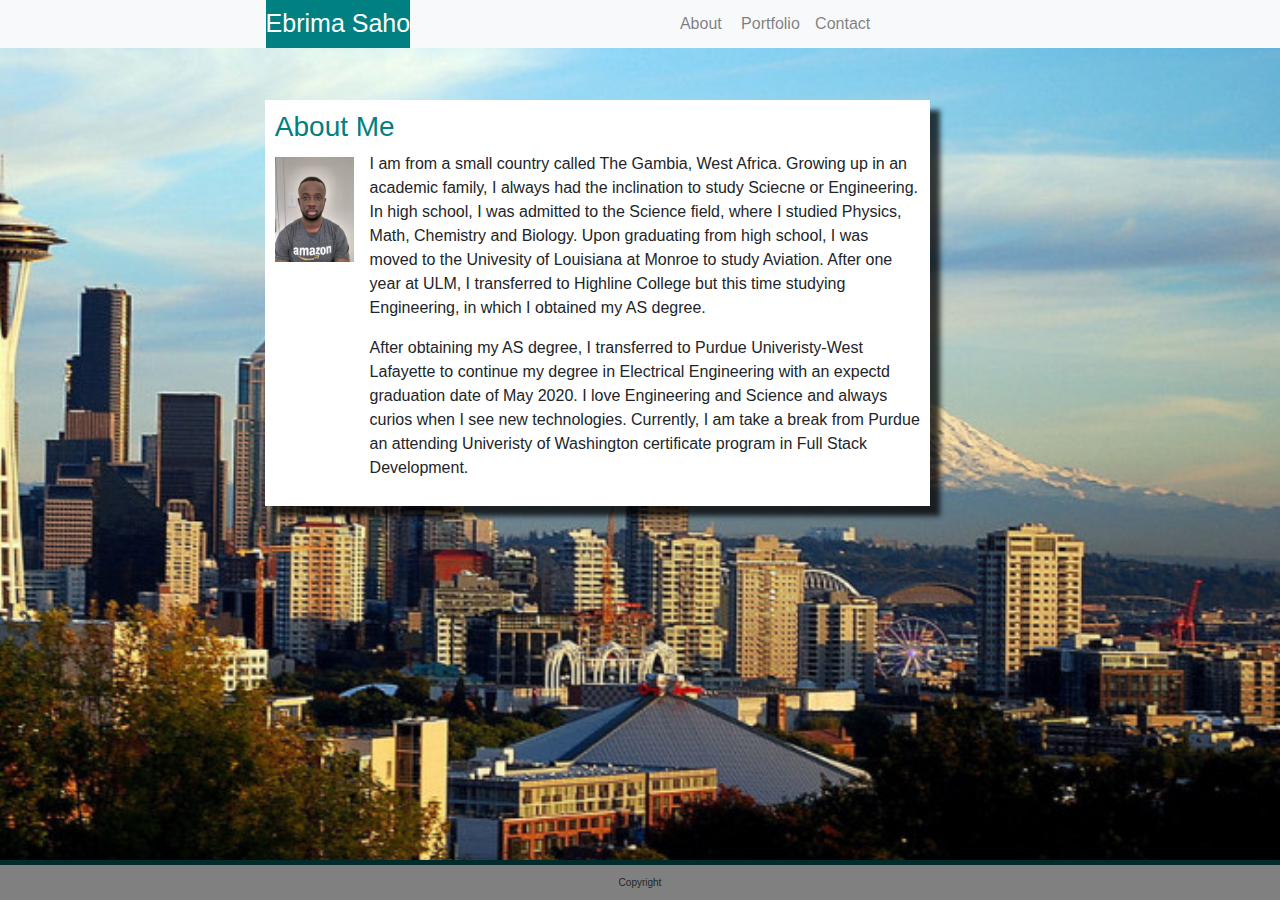
==== index.html @ 7917bdb2 "fixed id mismatching" ====
<!DOCTYPE html>
<html lang="en">

<head>
  <meta charset="UTF-8">
  <meta name="viewport" content="width=device-width, initial-scale=1.0">
  <meta http-equiv="X-UA-Compatible" content="ie=edge">
  <title>Document</title>
  <!--importing bootstrap link-->
  <link rel="stylesheet" href="https://stackpath.bootstrapcdn.com/bootstrap/4.3.1/css/bootstrap.min.css"
    integrity="sha384-ggOyR0iXCbMQv3Xipma34MD+dH/1fQ784/j6cY/iJTQUOhcWr7x9JvoRxT2MZw1T" crossorigin="anonymous">
  <script src="https://code.jquery.com/jquery-3.3.1.slim.min.js"
    integrity="sha384-q8i/X+965DzO0rT7abK41JStQIAqVgRVzpbzo5smXKp4YfRvH+8abtTE1Pi6jizo"
    crossorigin="anonymous"></script>
  <script src="https://cdnjs.cloudflare.com/ajax/libs/popper.js/1.14.7/umd/popper.min.js"
    integrity="sha384-UO2eT0CpHqdSJQ6hJty5KVphtPhzWj9WO1clHTMGa3JDZwrnQq4sF86dIHNDz0W1"
    crossorigin="anonymous"></script>
  <script src="https://stackpath.bootstrapcdn.com/bootstrap/4.3.1/js/bootstrap.min.js"
    integrity="sha384-JjSmVgyd0p3pXB1rRibZUAYoIIy6OrQ6VrjIEaFf/nJGzIxFDsf4x0xIM+B07jRM"
    crossorigin="anonymous"></script>
  <link rel="stylesheet" type="text/css" href="assets/css/styles.css">
</head>

<body>
  
  <!--<div id="wrapper" style="padding-top:0">-->
  <nav id="mynav" class="navbar header-top fixed-top navbar-expand-lg  navbar-light bg-light">
    <!--<span class="navbar-toggler-icon leftmenutrigger"></span>-->
    <a class="navbar-brand" id="animate" href="#">Ebrima Saho</a>
    <button class="navbar-toggler" type="button" data-toggle="collapse" data-target="#navbarText"
      aria-controls="navbarText" aria-expanded="false" aria-label="Toggle navigation">
      <span class="navbar-toggler-icon"></span>
    </button>
    <div class="collapse navbar-collapse" id="navbarText">

      <ul class="navbar-nav ml-md-auto d-md-flex">
        <li class="nav-item">
          <a class="nav-link" href="index.html">About
            <span class="sr-only">(current)</span>
          </a>
        </li>
        <li class="nav-item">
          <a class="nav-link" href="portfolio.html">Portfolio</a>
        </li>
        <li class="nav-item">
          <a class="nav-link" href="contact.html">Contact</a>
        </li>
      </ul>
    </div>
  </nav>
  <div class="container-fluid" id="container">
    <div class="row" id="aboutrow">
      <!--<div class="col-md-8" style="background-color:white"> -->
      <!--<img src="port.jpg" class="img-fluid" alt="Responsive image">-->
      <!--<div class="content-heading"><h3>About Me </h3><img src="port.jpg"/></div>
          <p>I was born in the smallest country on mainland Africa called The Gambia. Growing up in an academic family, I always had the inclination to study Sciecne or Engineering. In  high school, I was admitted to the Science field, where I studies Physics, Math, Chemistry and Biology. Upon graduating from high school, I was moved to the Univesity of Louisiana at Monroe to study Aviation. After one year at ULM, I transferred to Highline College but this time studying Engineering, in which I obtained my AS degree. </p>
           After obtaining my AS degree, I transferred to Purdue Univeristy-West Lafayette to continue my degree in Electrical Engineering with an expectd graduation date of May 2020. I love Engineering and Science and always curios when I see new technologies. Currently, I am take a break from Purdue an attending Univeristy of Washington certificate program in Full Stack Development. </p>
          </div>-->
      <h3 class="mt-0">About Me</h3>
      <div class="media">

        <img class="mr-3" src="assets/images/port.jpg" alt="Generic placeholder image">
        <div class="media-body" id="mediaBody">
         <p>I am from a small country called The Gambia, West Africa. Growing up in an academic family, I
          always had the inclination to study Sciecne or Engineering. In high school, I was admitted to the Science
          field, where I studied Physics, Math, Chemistry and Biology. Upon graduating from high school, I was moved to
          the Univesity of Louisiana at Monroe to study Aviation. After one year at ULM, I transferred to Highline
          College but this time studying Engineering, in which I obtained my AS degree. </p>
          <p>After obtaining my AS degree, I transferred to Purdue Univeristy-West Lafayette to continue my degree in
          Electrical Engineering with an expectd graduation date of May 2020. I love Engineering and Science and always
          curios when I see new technologies. Currently, I am take a break from Purdue an attending Univeristy of
          Washington certificate program in Full Stack Development.</p>
        </div>
      </div>
    </div>

  </div>

</body>
<footer>
  Copyright
</footer>

</html>
---- assets/css/styles.css ----
.navbar {
    position: absolute;
    background-color: white;
    border-bottom: inline;
    padding-bottom: 0;
    width:100%;
    top:0;
}
#mynav {
    padding-top:0 !important;
    
}
.wrapper{
    color:white;
}
#animate{
    background-color:teal;;
    color:white;
    font-size: 25px
}

a {
    left:0px;
    margin-left:20%;
    color:white  

}

.navbar{
    background-color:teal;   
}
#navbarText{
    margin-right:400px;
}

 body{
     /* background-color:lightgray; */
        background-image: url('seattleTwo.jpg');
      
        background-repeat: no-repeat;
        width:100%;
        -webkit-background-size: cover;
        -moz-background-size: cover;
        -o-background-size: cover;
        background-position: 100% top;
        background-attachment: fixed;
        animation: example 5s infinite; 
        animation-delay: 5s;  
        animation-direction: alternate; 
       
        
   }
   @keyframes example {
       from {background-image: url('seattleTwo.jpg')}
       to {background-image: url('globe.jpg');}
   }
   /* @keyframes example {
       from {background-image: url('seattle.jpg')}
        to {background-image: url('amzn.jpg');}
     } */
     
 #container{
    margin-top:100px;
    /* New changes below  */
    margin-left:20.3%;
    width:52%;
    -webkit-box-shadow: 10px 10px 5px 0px rgba(0,0,0,0.75);
    -moz-box-shadow: 10px 10px 5px 0px rgba(0,0,0,0.75);
    box-shadow: 10px 10px 5px 0px rgba(0,0,0,0.75);
   
 }
 .row{
  margin-left:20%;
 }

 img{
     widows: 110px;
     height:110px;
     padding-top:5px; 
 }
 h3{
     color:teal;
 }
 p {
     /* float:right; */
     float:right;
     width:auto;
 }
 footer {
    position:fixed;
    background-color: gray;
    width: 100%;
    padding:10px;
    bottom: 0;
    left: 0;
    text-align: center;
    font-size: 10px;
    border-top-style: inset;
    border-top-width: 5px;
    border-top-color:teal;

 }
 #mediaBody{
    width:100%;
   }
   
 .portcontainer {
     margin-top:100px;
     background-color: white;
     padding:10px;
     width:52%;
     position: absolute;
     margin-left:20.3%;
     margin-right:10%;
     margin-bottom:15px;
     -webkit-box-shadow: 10px 10px 5px 0px rgba(0,0,0,0.75);
    -moz-box-shadow: 10px 10px 5px 0px rgba(0,0,0,0.75);
    box-shadow: 10px 10px 5px 0px rgba(0,0,0,0.75);
    
 }
 .contactinfo{
    margin-top:100px;
     background-color: white;
     padding:10px;
     width:52%;
     position: absolute;
     margin-left:20.3%;
     margin-right:10%;
     margin-bottom:15px;
     -webkit-box-shadow: 10px 10px 5px 0px rgba(0,0,0,0.75);
    -moz-box-shadow: 10px 10px 5px 0px rgba(0,0,0,0.75);
    box-shadow: 10px 10px 5px 0px rgba(0,0,0,0.75);
   
     
}
 .projdiv{
    position: relative;
    width: 140px;
    margin-bottom:20px;
    -webkit-box-shadow: 10px 10px 5px 0px rgba(0,0,0,0.75);
    -moz-box-shadow: 10px 10px 5px 0px rgba(0,0,0,0.75);
    box-shadow: 10px 10px 5px 0px rgba(0,0,0,0.75); 
 }
 .firstWriting{
    position: absolute;
    text-align: center;
    bottom:0;
    left:0;
    color:white;
    background-color: teal;
    width:100%;
    height:40px;
}
.secwriting{
    position: absolute;
    text-align: center;
    bottom:0;
    left:0;
    color:white;
    background-color: teal;
    width:100%;
    height:40px;
}
.thirdwriting{
    position: absolute;
    text-align: center;
    bottom:0;
    left:0;
    color:white;
    background-color: teal;
    width:100%;
    height:40px;
}
 
.forthwriting{
    position: absolute;
    text-align: center;
    bottom:0;
    left:0;
    color:white;
    background-color: teal;
    width:100%;
    height:40px;  
}
.fifthwriting{
    position: absolute;
    text-align: center;
    bottom:0;
    left:0;
    color:white;
    background-color: teal;
    width:100%;
    height:40px;
}
    .seventh{
    position: absolute;
    text-align: center;
    bottom:0;
    left:0;
    color:white;
    background-color: teal;
    width:100%;
    height:40px;
    }
    .eight{
    position: absolute;
    text-align: center;
    bottom:0;
    left:0;
    color:white;
    background-color: teal;
    width:100%;
    height:40px;
    }
    .nine{
        position: absolute;
        text-align: center;
        bottom:0;
        left:0;
        color:white;
        background-color: teal;
        width:100%;
        height:40px;
        }

.links{
    width:100%;
}
 #firstcol{
     margin-left:15px;
 }
 #seccol{
    margin-left:15px; 
 }

.imagesize{
    width:140px;
    height:140px;
}
.secondrow{
    margin-right:0;
    margin-top:0;
    position:relative;
}
#rowpic{
    background:white;
    margin-right:-20px;
    margin-left:-25px;
    margin-top:0%;
}
#portfoliopage{
    margin-top:0;
}
.contactdetails{
    width:auto;
    background-color: white;
}

.btn-primary{
    /*background-color: none;*/
    background-color: teal;
}
#aboutrow{
    padding:10px;
    width:52%;
    background-color: White;
    position: absolute;
    margin-left:-10px;
    margin-right:10%;
    -webkit-box-shadow: 10px 10px 5px 0px rgba(0,0,0,0.75);
    -moz-box-shadow: 10px 10px 5px 0px rgba(0,0,0,0.75);
    box-shadow: 10px 10px 5px 0px rgba(0,0,0,0.75);
}
.projdiv{
    margin-bottom:20px;
}
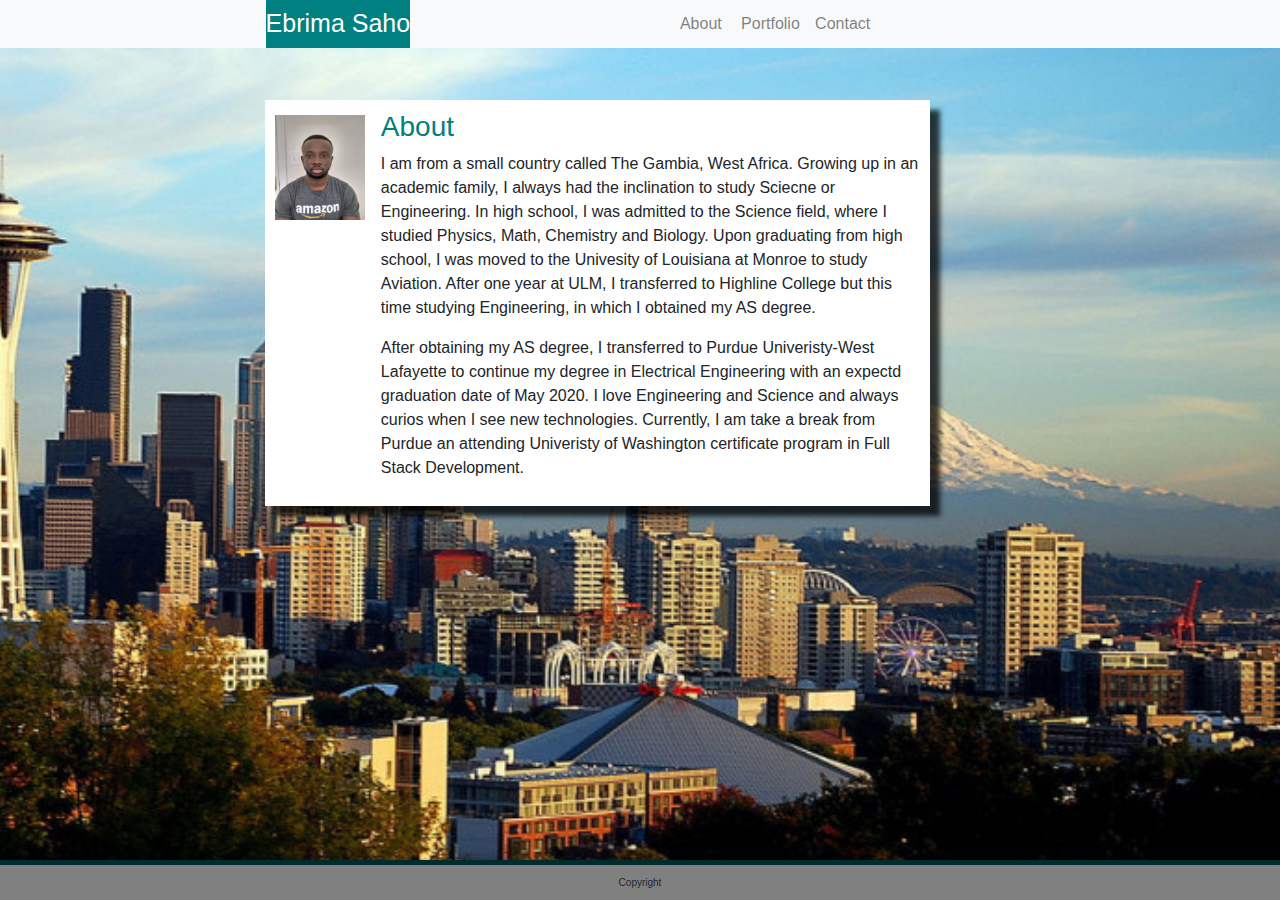
==== commit 550e473c: "changed media div in index.html" ====
--- a/index.html
+++ b/index.html
@@ -22,7 +22,7 @@
 </head>
 
 <body>
-  
+
   <!--<div id="wrapper" style="padding-top:0">-->
   <nav id="mynav" class="navbar header-top fixed-top navbar-expand-lg  navbar-light bg-light">
     <!--<span class="navbar-toggler-icon leftmenutrigger"></span>-->
@@ -50,28 +50,25 @@
   </nav>
   <div class="container-fluid" id="container">
     <div class="row" id="aboutrow">
-      <!--<div class="col-md-8" style="background-color:white"> -->
-      <!--<img src="port.jpg" class="img-fluid" alt="Responsive image">-->
-      <!--<div class="content-heading"><h3>About Me </h3><img src="port.jpg"/></div>
-          <p>I was born in the smallest country on mainland Africa called The Gambia. Growing up in an academic family, I always had the inclination to study Sciecne or Engineering. In  high school, I was admitted to the Science field, where I studies Physics, Math, Chemistry and Biology. Upon graduating from high school, I was moved to the Univesity of Louisiana at Monroe to study Aviation. After one year at ULM, I transferred to Highline College but this time studying Engineering, in which I obtained my AS degree. </p>
-           After obtaining my AS degree, I transferred to Purdue Univeristy-West Lafayette to continue my degree in Electrical Engineering with an expectd graduation date of May 2020. I love Engineering and Science and always curios when I see new technologies. Currently, I am take a break from Purdue an attending Univeristy of Washington certificate program in Full Stack Development. </p>
-          </div>-->
-      <h3 class="mt-0">About Me</h3>
       <div class="media">
-
-        <img class="mr-3" src="assets/images/port.jpg" alt="Generic placeholder image">
-        <div class="media-body" id="mediaBody">
-         <p>I am from a small country called The Gambia, West Africa. Growing up in an academic family, I
-          always had the inclination to study Sciecne or Engineering. In high school, I was admitted to the Science
-          field, where I studied Physics, Math, Chemistry and Biology. Upon graduating from high school, I was moved to
-          the Univesity of Louisiana at Monroe to study Aviation. After one year at ULM, I transferred to Highline
-          College but this time studying Engineering, in which I obtained my AS degree. </p>
+        <img class="align-self-start mr-3" src="assets/images/port.jpg">
+        <div class="media-body">
+          <h3 class="mt-0">About</h3>
+          <p>I am from a small country called The Gambia, West Africa. Growing up in an academic family, I
+            always had the inclination to study Sciecne or Engineering. In high school, I was admitted to the Science
+            field, where I studied Physics, Math, Chemistry and Biology. Upon graduating from high school, I was moved
+            to
+            the Univesity of Louisiana at Monroe to study Aviation. After one year at ULM, I transferred to Highline
+            College but this time studying Engineering, in which I obtained my AS degree.</p>
           <p>After obtaining my AS degree, I transferred to Purdue Univeristy-West Lafayette to continue my degree in
-          Electrical Engineering with an expectd graduation date of May 2020. I love Engineering and Science and always
-          curios when I see new technologies. Currently, I am take a break from Purdue an attending Univeristy of
-          Washington certificate program in Full Stack Development.</p>
+            Electrical Engineering with an expectd graduation date of May 2020. I love Engineering and Science and
+            always curios when I see new technologies. Currently, I am take a break from Purdue an attending Univeristy
+            of
+            Washington certificate program in Full Stack Development.</p>
         </div>
       </div>
+
+
     </div>
 
   </div>
--- a/assets/css/styles.css
+++ b/assets/css/styles.css
@@ -74,7 +74,7 @@
  }
 
  img{
-     widows: 110px;
+     width: 90px;
      height:110px;
      padding-top:5px; 
  }
@@ -82,9 +82,10 @@
      color:teal;
  }
  p {
-     /* float:right; */
+     
      float:right;
-     width:auto;
+     width:100%;
+     font-size: auto;
  }
  footer {
     position:fixed;
@@ -102,6 +103,7 @@
  }
  #mediaBody{
     width:100%;
+    margin-left: -10px;
    }
    
  .portcontainer {
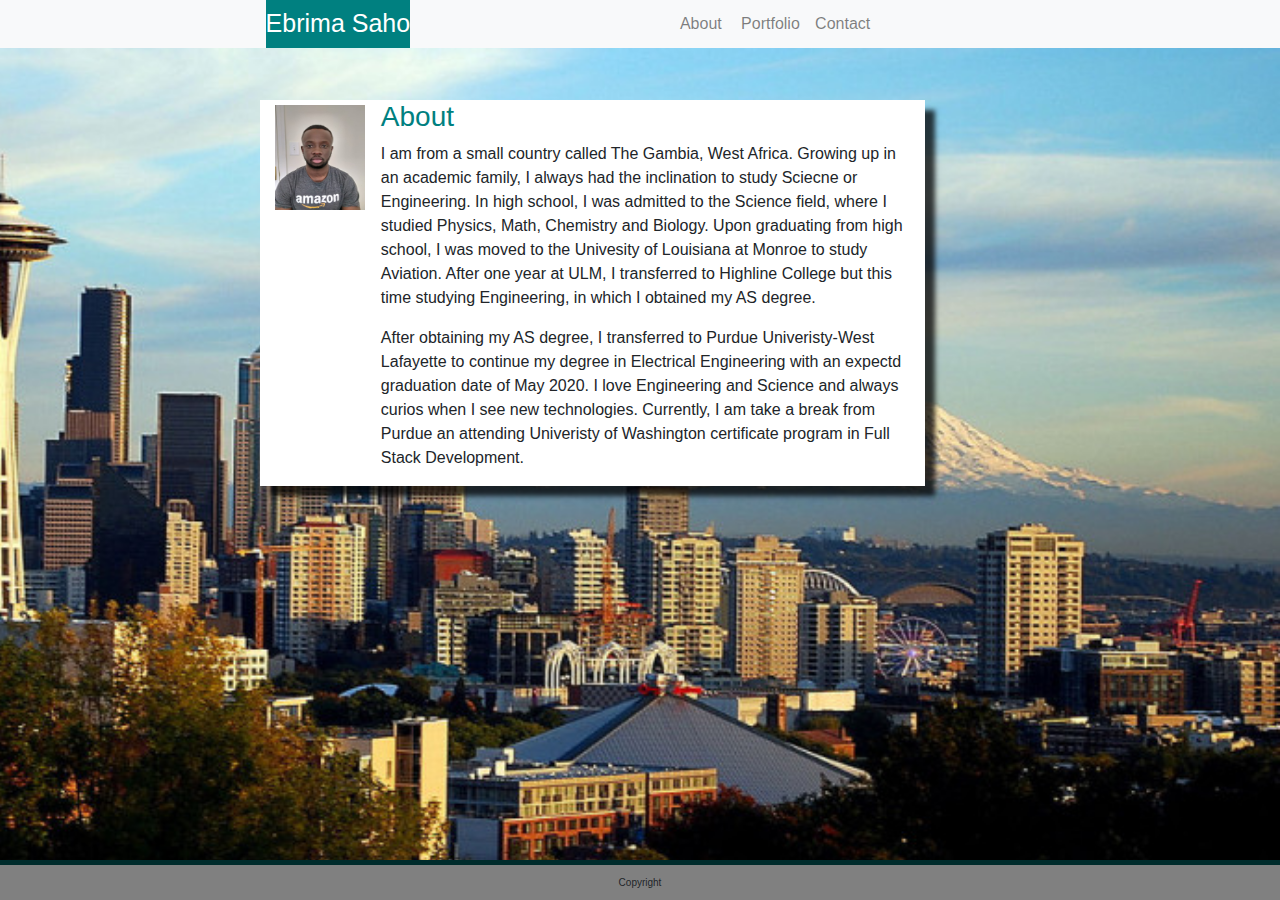
==== commit caef4255: "removed row, change to just container that holds the about page with media image and paragraphs" ====
--- a/index.html
+++ b/index.html
@@ -49,7 +49,7 @@
     </div>
   </nav>
   <div class="container-fluid" id="container">
-    <div class="row" id="aboutrow">
+    
       <div class="media">
         <img class="align-self-start mr-3" src="assets/images/port.jpg">
         <div class="media-body">
@@ -69,7 +69,7 @@
       </div>
 
 
-    </div>
+    
 
   </div>
 
--- a/assets/css/styles.css
+++ b/assets/css/styles.css
@@ -62,6 +62,7 @@
  #container{
     margin-top:100px;
     /* New changes below  */
+    background-color: white;
     margin-left:20.3%;
     width:52%;
     -webkit-box-shadow: 10px 10px 5px 0px rgba(0,0,0,0.75);
@@ -262,7 +263,7 @@
     /*background-color: none;*/
     background-color: teal;
 }
-#aboutrow{
+/* #aboutrow{
     padding:10px;
     width:52%;
     background-color: White;
@@ -272,7 +273,7 @@
     -webkit-box-shadow: 10px 10px 5px 0px rgba(0,0,0,0.75);
     -moz-box-shadow: 10px 10px 5px 0px rgba(0,0,0,0.75);
     box-shadow: 10px 10px 5px 0px rgba(0,0,0,0.75);
-}
+} */
 .projdiv{
     margin-bottom:20px;
 }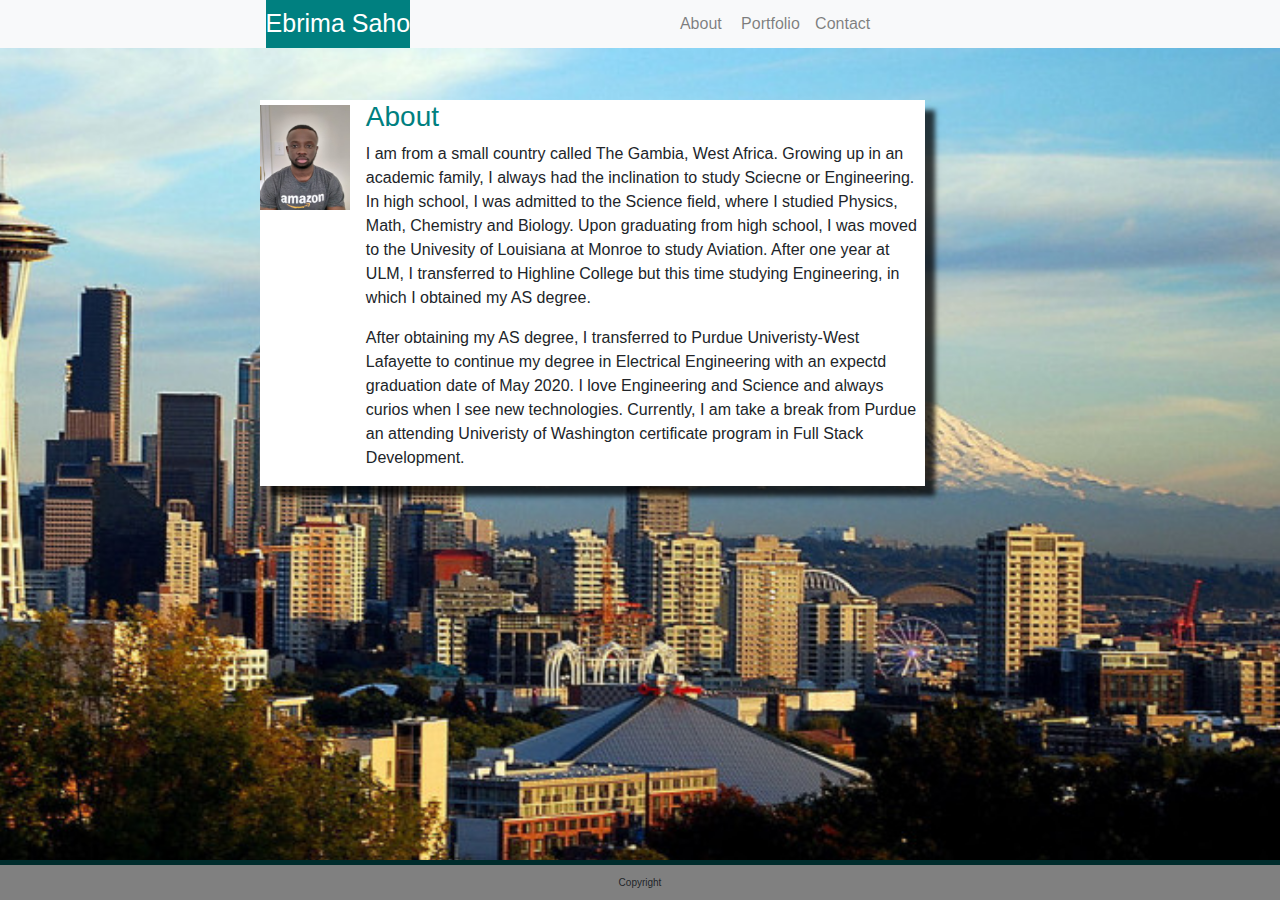
==== commit bdf192de: "Removed fluid container in index.html" ====
--- a/index.html
+++ b/index.html
@@ -48,11 +48,10 @@
       </ul>
     </div>
   </nav>
-  <div class="container-fluid" id="container">
     
       <div class="media">
         <img class="align-self-start mr-3" src="assets/images/port.jpg">
-        <div class="media-body">
+        <div class="media-body" id="mediaBody">
           <h3 class="mt-0">About</h3>
           <p>I am from a small country called The Gambia, West Africa. Growing up in an academic family, I
             always had the inclination to study Sciecne or Engineering. In high school, I was admitted to the Science
@@ -68,11 +67,6 @@
         </div>
       </div>
 
-
-    
-
-  </div>
-
 </body>
 <footer>
   Copyright
--- a/assets/css/styles.css
+++ b/assets/css/styles.css
@@ -59,7 +59,7 @@
         to {background-image: url('amzn.jpg');}
      } */
      
- #container{
+ .media{
     margin-top:100px;
     /* New changes below  */
     background-color: white;
@@ -84,7 +84,7 @@
  }
  p {
      
-     float:right;
+     /* float:right; */
      width:100%;
      font-size: auto;
  }
@@ -102,11 +102,7 @@
     border-top-color:teal;
 
  }
- #mediaBody{
-    width:100%;
-    margin-left: -10px;
-   }
-   
+ 
  .portcontainer {
      margin-top:100px;
      background-color: white;
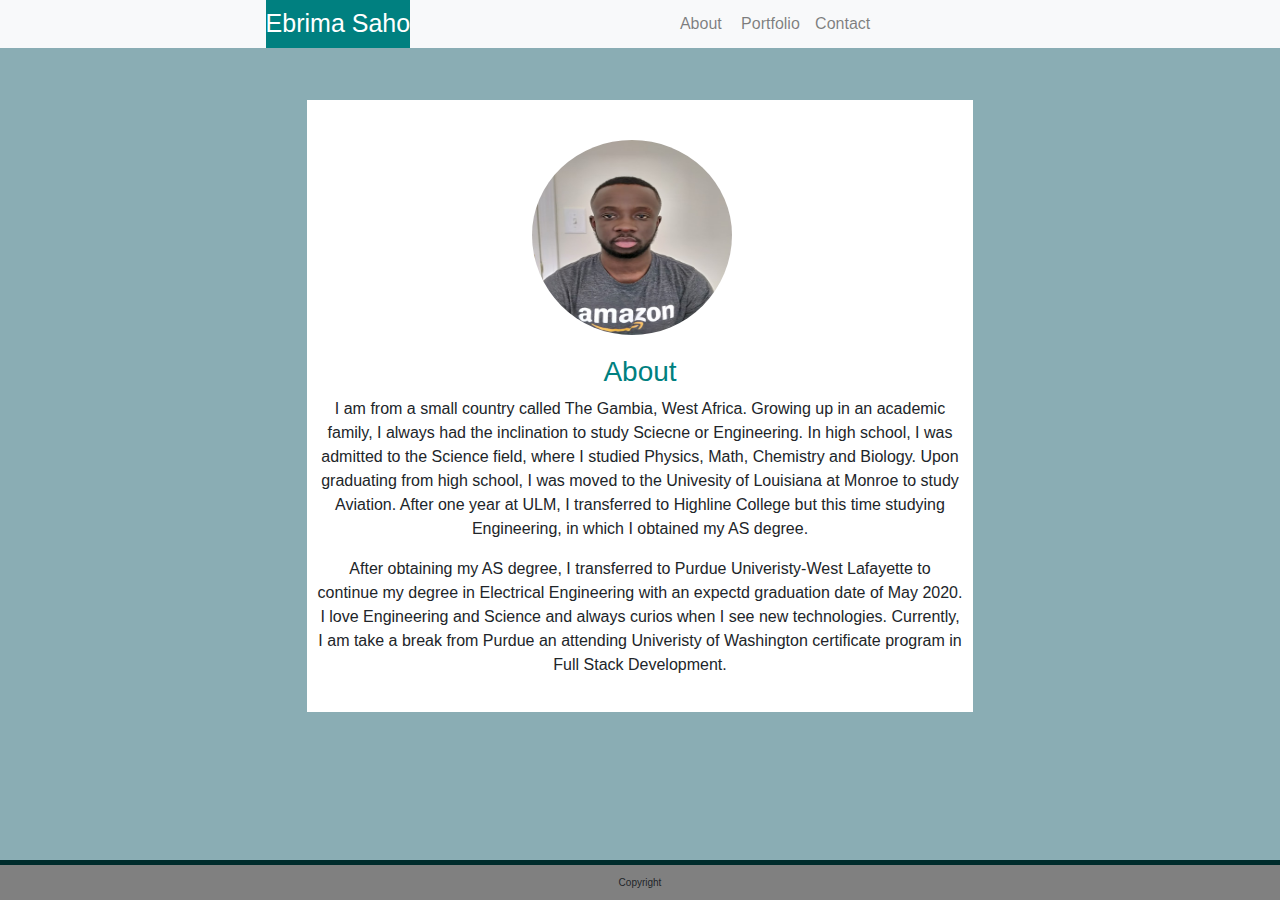
==== commit 730011d1: "changed apperance of about and background color. Need to change the projects into carousel" ====
--- a/index.html
+++ b/index.html
@@ -5,7 +5,7 @@
   <meta charset="UTF-8">
   <meta name="viewport" content="width=device-width, initial-scale=1.0">
   <meta http-equiv="X-UA-Compatible" content="ie=edge">
-  <title>Document</title>
+  <title>about</title>
   <!--importing bootstrap link-->
   <link rel="stylesheet" href="https://stackpath.bootstrapcdn.com/bootstrap/4.3.1/css/bootstrap.min.css"
     integrity="sha384-ggOyR0iXCbMQv3Xipma34MD+dH/1fQ784/j6cY/iJTQUOhcWr7x9JvoRxT2MZw1T" crossorigin="anonymous">
@@ -48,24 +48,26 @@
       </ul>
     </div>
   </nav>
-    
-      <div class="media">
-        <img class="align-self-start mr-3" src="assets/images/port.jpg">
-        <div class="media-body" id="mediaBody">
-          <h3 class="mt-0">About</h3>
-          <p>I am from a small country called The Gambia, West Africa. Growing up in an academic family, I
-            always had the inclination to study Sciecne or Engineering. In high school, I was admitted to the Science
-            field, where I studied Physics, Math, Chemistry and Biology. Upon graduating from high school, I was moved
-            to
-            the Univesity of Louisiana at Monroe to study Aviation. After one year at ULM, I transferred to Highline
-            College but this time studying Engineering, in which I obtained my AS degree.</p>
-          <p>After obtaining my AS degree, I transferred to Purdue Univeristy-West Lafayette to continue my degree in
-            Electrical Engineering with an expectd graduation date of May 2020. I love Engineering and Science and
-            always curios when I see new technologies. Currently, I am take a break from Purdue an attending Univeristy
-            of
-            Washington certificate program in Full Stack Development.</p>
-        </div>
-      </div>
+  <div class="container" id="projectCard">
+    <section class="main-section" id="about-section">
+      <!-- <h1 class="mt-0">Ebrima Saho</h1> -->
+      <img class="align-self-start mr-3" src="assets/images/port.jpg" id="imgPort">
+
+      <h3 class="section-title">About</h3>
+      <p>I am from a small country called The Gambia, West Africa. Growing up in an academic family, I
+        always had the inclination to study Sciecne or Engineering. In high school, I was admitted to the Science
+        field, where I studied Physics, Math, Chemistry and Biology. Upon graduating from high school, I was moved
+        to
+        the Univesity of Louisiana at Monroe to study Aviation. After one year at ULM, I transferred to Highline
+        College but this time studying Engineering, in which I obtained my AS degree.</p>
+      <p>After obtaining my AS degree, I transferred to Purdue Univeristy-West Lafayette to continue my degree in
+        Electrical Engineering with an expectd graduation date of May 2020. I love Engineering and Science and
+        always curios when I see new technologies. Currently, I am take a break from Purdue an attending Univeristy
+        of
+        Washington certificate program in Full Stack Development.</p>
+    </section>
+  </div>
+
 
 </body>
 <footer>
--- a/assets/css/styles.css
+++ b/assets/css/styles.css
@@ -35,7 +35,7 @@
 
  body{
      /* background-color:lightgray; */
-        background-image: url('seattleTwo.jpg');
+        background-color: #8aadb4;
       
         background-repeat: no-repeat;
         width:100%;
@@ -44,15 +44,15 @@
         -o-background-size: cover;
         background-position: 100% top;
         background-attachment: fixed;
-        animation: example 5s infinite; 
-        animation-delay: 5s;  
+        animation: example 15s infinite; 
+        animation-delay: 15s;  
         animation-direction: alternate; 
        
         
    }
    @keyframes example {
-       from {background-image: url('seattleTwo.jpg')}
-       to {background-image: url('globe.jpg');}
+       from {background-color: #8aadb4}
+       to {background-color: #596e72;}
    }
    /* @keyframes example {
        from {background-image: url('seattle.jpg')}
@@ -71,7 +71,7 @@
    
  }
  .row{
-  margin-left:20%;
+  /* margin-left:20%; */
  }
 
  img{
@@ -242,10 +242,10 @@
     position:relative;
 }
 #rowpic{
-    background:white;
-    margin-right:-20px;
-    margin-left:-25px;
-    margin-top:0%;
+    /* background:white; */
+    /* margin-right:-20px;
+    margin-left:-25px; */
+    /* margin-top:0%; */
 }
 #portfoliopage{
     margin-top:0;
@@ -259,17 +259,39 @@
     /*background-color: none;*/
     background-color: teal;
 }
-/* #aboutrow{
+#projectCard{
+    background-color: white;
+    height:auto;
+    margin-top: 100px;
+    margin-bottom: 50px;
+    width:52%;
+    /* margin-left:20.3%;
+    margin-right:10%; */
     padding:10px;
+}
+#about-section{
+    text-align: center;
+}
+#portpictures{
+    background-color: white;
+    height:auto;
+    margin-top: 100px;
+    margin-bottom: 50px;
     width:52%;
-    background-color: White;
-    position: absolute;
-    margin-left:-10px;
-    margin-right:10%;
-    -webkit-box-shadow: 10px 10px 5px 0px rgba(0,0,0,0.75);
-    -moz-box-shadow: 10px 10px 5px 0px rgba(0,0,0,0.75);
-    box-shadow: 10px 10px 5px 0px rgba(0,0,0,0.75);
-} */
+    /* margin-left:20.3%;
+    margin-right:10%; */
+    padding:10px;
+}
+#imgPort{
+    border-radius: 50%;
+    margin-bottom: 20px;
+    width: 200px;
+    height:200px;
+}
+.main-section{
+    margin-top:25px;
+    margin-bottom: 25px;
+}
 .projdiv{
     margin-bottom:20px;
 }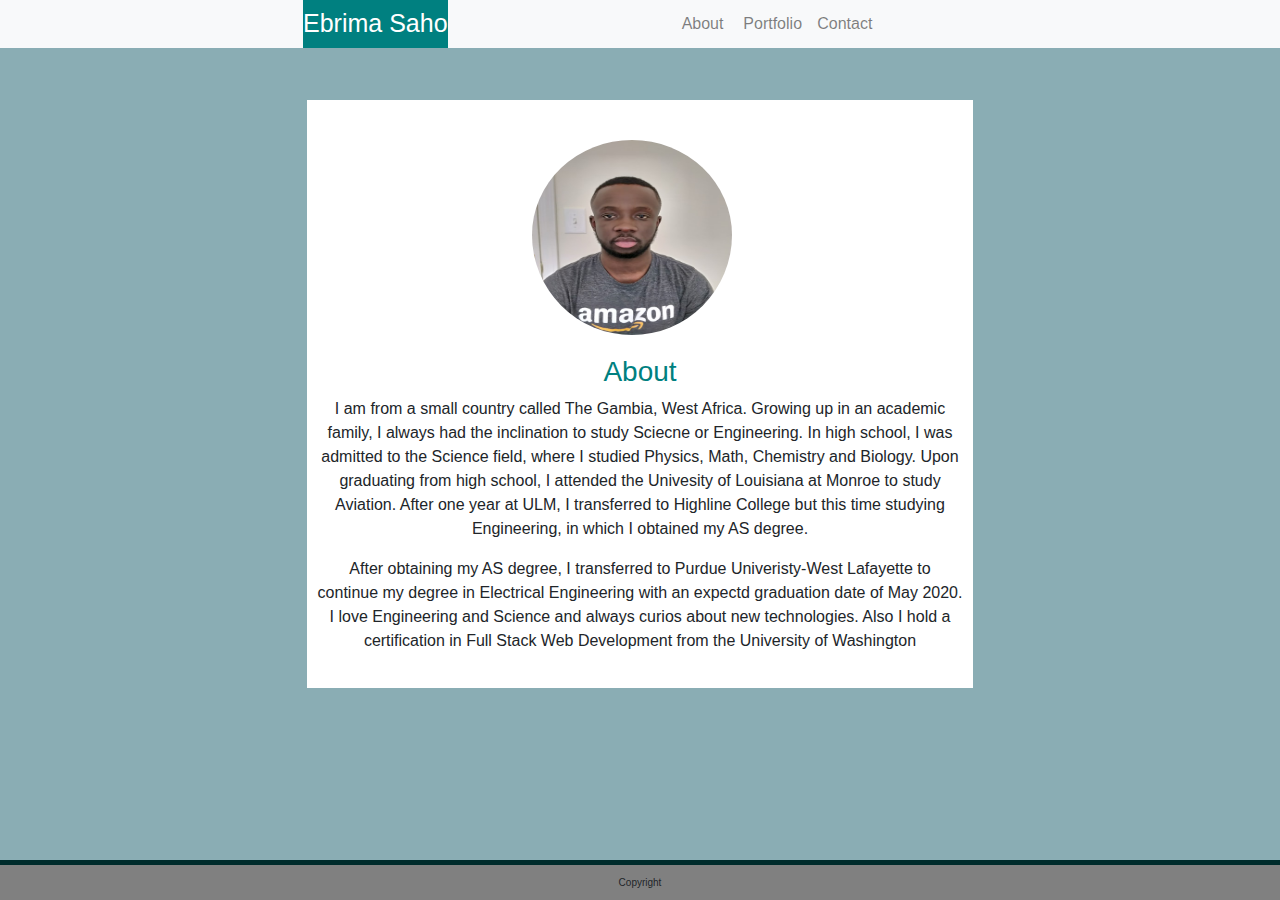
==== commit 6a29d64e: "Fixed typos" ====
--- a/index.html
+++ b/index.html
@@ -56,15 +56,13 @@
       <h3 class="section-title">About</h3>
       <p>I am from a small country called The Gambia, West Africa. Growing up in an academic family, I
         always had the inclination to study Sciecne or Engineering. In high school, I was admitted to the Science
-        field, where I studied Physics, Math, Chemistry and Biology. Upon graduating from high school, I was moved
-        to
+        field, where I studied Physics, Math, Chemistry and Biology. Upon graduating from high school, I attended
+    
         the Univesity of Louisiana at Monroe to study Aviation. After one year at ULM, I transferred to Highline
         College but this time studying Engineering, in which I obtained my AS degree.</p>
       <p>After obtaining my AS degree, I transferred to Purdue Univeristy-West Lafayette to continue my degree in
         Electrical Engineering with an expectd graduation date of May 2020. I love Engineering and Science and
-        always curios when I see new technologies. Currently, I am take a break from Purdue an attending Univeristy
-        of
-        Washington certificate program in Full Stack Development.</p>
+        always curios about new technologies. Also I hold a certification in Full Stack Web Development from the University of Washington</p>
     </section>
   </div>
 
--- a/assets/css/styles.css
+++ b/assets/css/styles.css
@@ -8,7 +8,7 @@
 }
 #mynav {
     padding-top:0 !important;
-    
+    position: fixed;
 }
 .wrapper{
     color:white;
@@ -16,12 +16,11 @@
 #animate{
     background-color:teal;;
     color:white;
-    font-size: 25px
-}
-
+    font-size: 25px;
+}
 a {
-    left:0px;
-    margin-left:20%;
+    /* left:0px; */
+    margin-left:23%;
     color:white  
 
 }
@@ -263,11 +262,14 @@
     background-color: white;
     height:auto;
     margin-top: 100px;
-    margin-bottom: 50px;
+    margin-bottom: 70px;
     width:52%;
     /* margin-left:20.3%;
     margin-right:10%; */
     padding:10px;
+}
+#navCard{
+    width:52%; 
 }
 #about-section{
     text-align: center;
